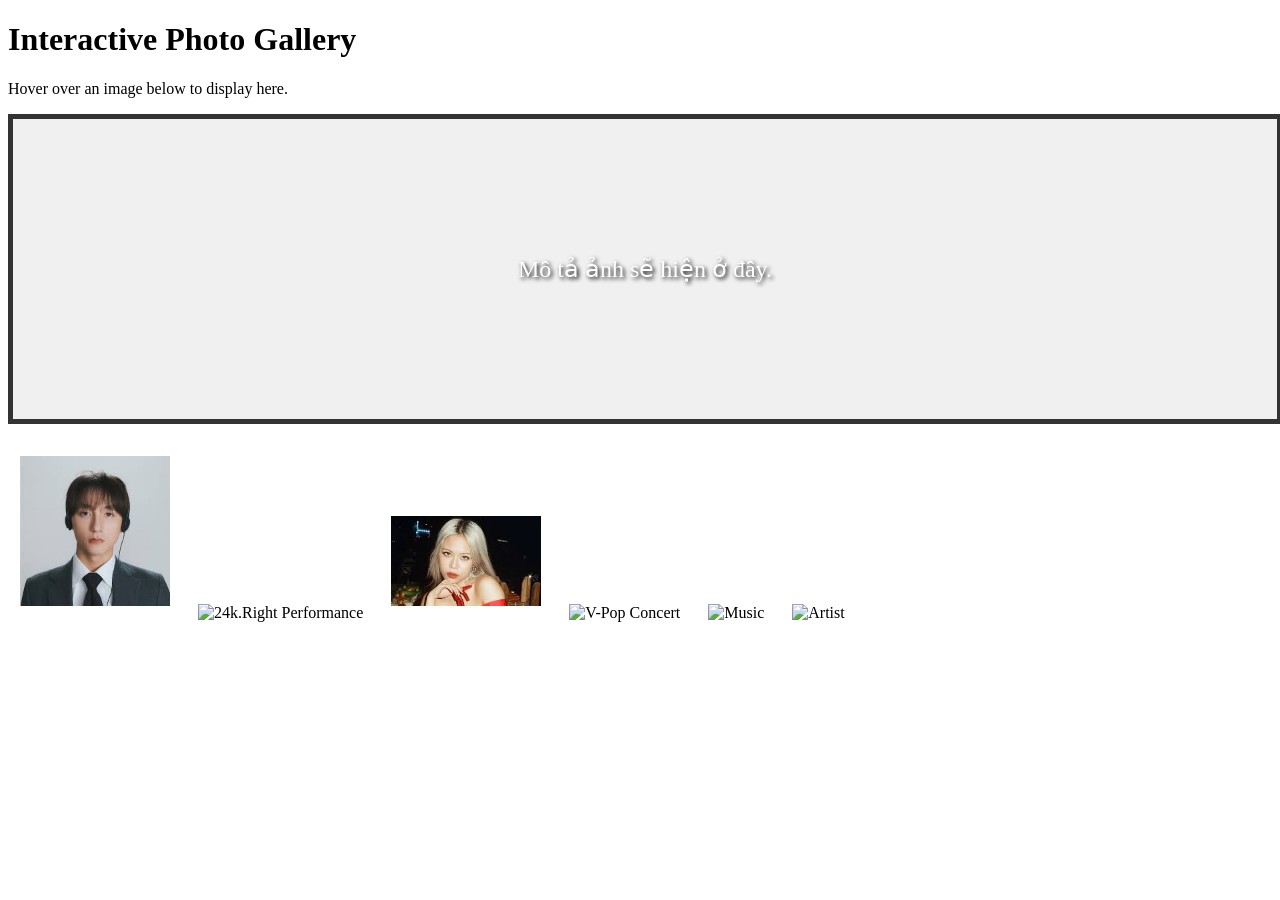
==== VietnamArtistjs.html @ d91dbc16 "Add files via upload" ====
<!DOCTYPE html>
<html lang="en">
<head>
    <meta charset="UTF-8">
    <title>Interactive Artist Gallery</title>
    <link rel="stylesheet" href="stylejs.css">
</head>
<body>
    <header>
        <h1>Interactive Photo Gallery</h1>
        <p id="message">Hover over an image below to display here.</p>
    </header>

    <main>
        <div id="image-display">
            Mô tả ảnh sẽ hiện ở đây.
        </div>

        <div class="preview-container">
            <img class="preview" src="stmtp.jpg" alt="Sơn Tùng M-TP Stage" onmouseover="upDate(this)" onmouseleave="unDo()" onfocus="upDate(this)" onblur="unDo()">
            <img class="preview" src="right.jpg" alt="24k.Right Performance" onmouseover="upDate(this)" onmouseleave="unDo()" onfocus="upDate(this)" onblur="unDo()">
            <img class="preview" src="tlinh.jpg" alt="Tlinh Studio" onmouseover="upDate(this)" onmouseleave="unDo()" onfocus="upDate(this)" onblur="unDo()">
            <img class="preview" src="vpop1.jpg" alt="V-Pop Concert" onmouseover="upDate(this)" onmouseleave="unDo()" onfocus="upDate(this)" onblur="unDo()">
            <img class="preview" src="vpop2.jpg" alt="Music" onmouseover="upDate(this)" onmouseleave="unDo()" onfocus="upDate(this)" onblur="unDo()">
            <img class="preview" src="vpop3.jpg" alt="Artist" onmouseover="upDate(this)" onmouseleave="unDo()" onfocus="upDate(this)" onblur="unDo()">
        </div>
    </main>

    <script src="script.js"></script>
</body>
</html>
---- stylejs.css ----
#image-display {
    width: 100%;
    height: 300px;
    border: 5px solid #333;
    background-color: #f0f0f0;
    background-size: cover;
    background-position: center;
    display: flex;
    align-items: center;
    justify-content: center;
    font-size: 24px;
    color: white;
    text-shadow: 2px 2px 4px #000;
    margin-bottom: 20px;
}

.preview {
    width: 150px;
    margin: 10px;
    cursor: pointer;
    border: 2px solid transparent;
}

.preview:focus {
    border: 2px solid red;
    outline: none;
}
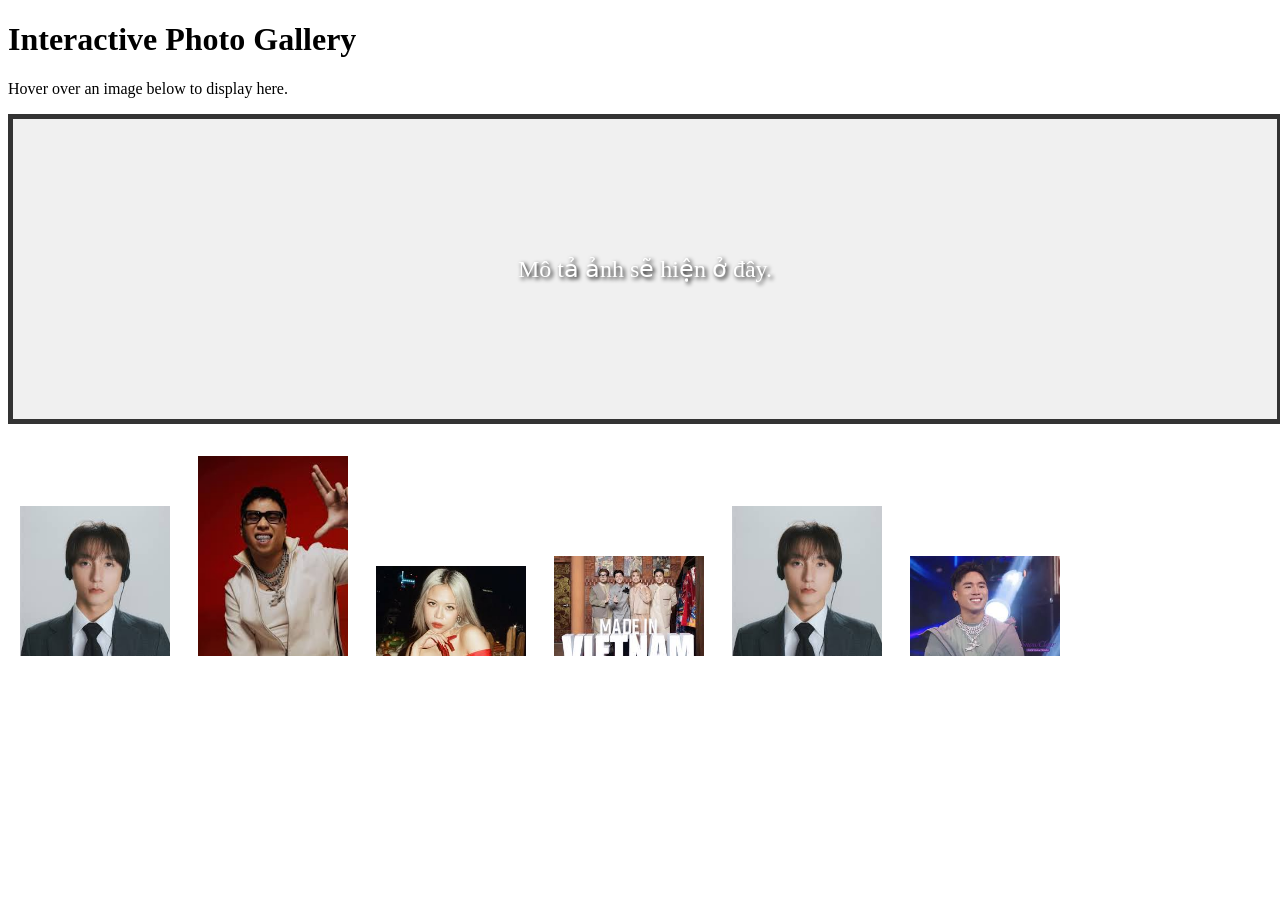
==== commit c9cd08ef: "Add files via upload" ====
--- a/VietnamArtistjs.html
+++ b/VietnamArtistjs.html
@@ -17,12 +17,12 @@
         </div>
 
         <div class="preview-container">
-            <img class="preview" src="stmtp.jpg" alt="Sơn Tùng M-TP Stage" onmouseover="upDate(this)" onmouseleave="unDo()" onfocus="upDate(this)" onblur="unDo()">
-            <img class="preview" src="right.jpg" alt="24k.Right Performance" onmouseover="upDate(this)" onmouseleave="unDo()" onfocus="upDate(this)" onblur="unDo()">
-            <img class="preview" src="tlinh.jpg" alt="Tlinh Studio" onmouseover="upDate(this)" onmouseleave="unDo()" onfocus="upDate(this)" onblur="unDo()">
-            <img class="preview" src="vpop1.jpg" alt="V-Pop Concert" onmouseover="upDate(this)" onmouseleave="unDo()" onfocus="upDate(this)" onblur="unDo()">
-            <img class="preview" src="vpop2.jpg" alt="Music" onmouseover="upDate(this)" onmouseleave="unDo()" onfocus="upDate(this)" onblur="unDo()">
-            <img class="preview" src="vpop3.jpg" alt="Artist" onmouseover="upDate(this)" onmouseleave="unDo()" onfocus="upDate(this)" onblur="unDo()">
+            <img class="preview" src="stmtp.jpg" alt="Sơn Tùng M-TP" onmouseover="upDate(this)" onmouseleave="unDo()" onfocus="upDate(this)" onblur="unDo()">
+            <img class="preview" src="24k2.jpg" alt="24k.Right Performance" onmouseover="upDate(this)" onmouseleave="unDo()" onfocus="upDate(this)" onblur="unDo()">
+            <img class="preview" src="tlinh.jpg" alt="Tlinh " onmouseover="upDate(this)" onmouseleave="unDo()" onfocus="upDate(this)" onblur="unDo()">
+            <img class="preview" src="vpop.jpg" alt="V-Pop" onmouseover="upDate(this)" onmouseleave="unDo()" onfocus="upDate(this)" onblur="unDo()">
+            <img class="preview" src="mtp3.jpg" alt="New song" onmouseover="upDate(this)" onmouseleave="unDo()" onfocus="upDate(this)" onblur="unDo()">
+            <img class="preview" src="24kright.jpg" alt="Stage 24k.right" onmouseover="upDate(this)" onmouseleave="unDo()" onfocus="upDate(this)" onblur="unDo()">
         </div>
     </main>
 
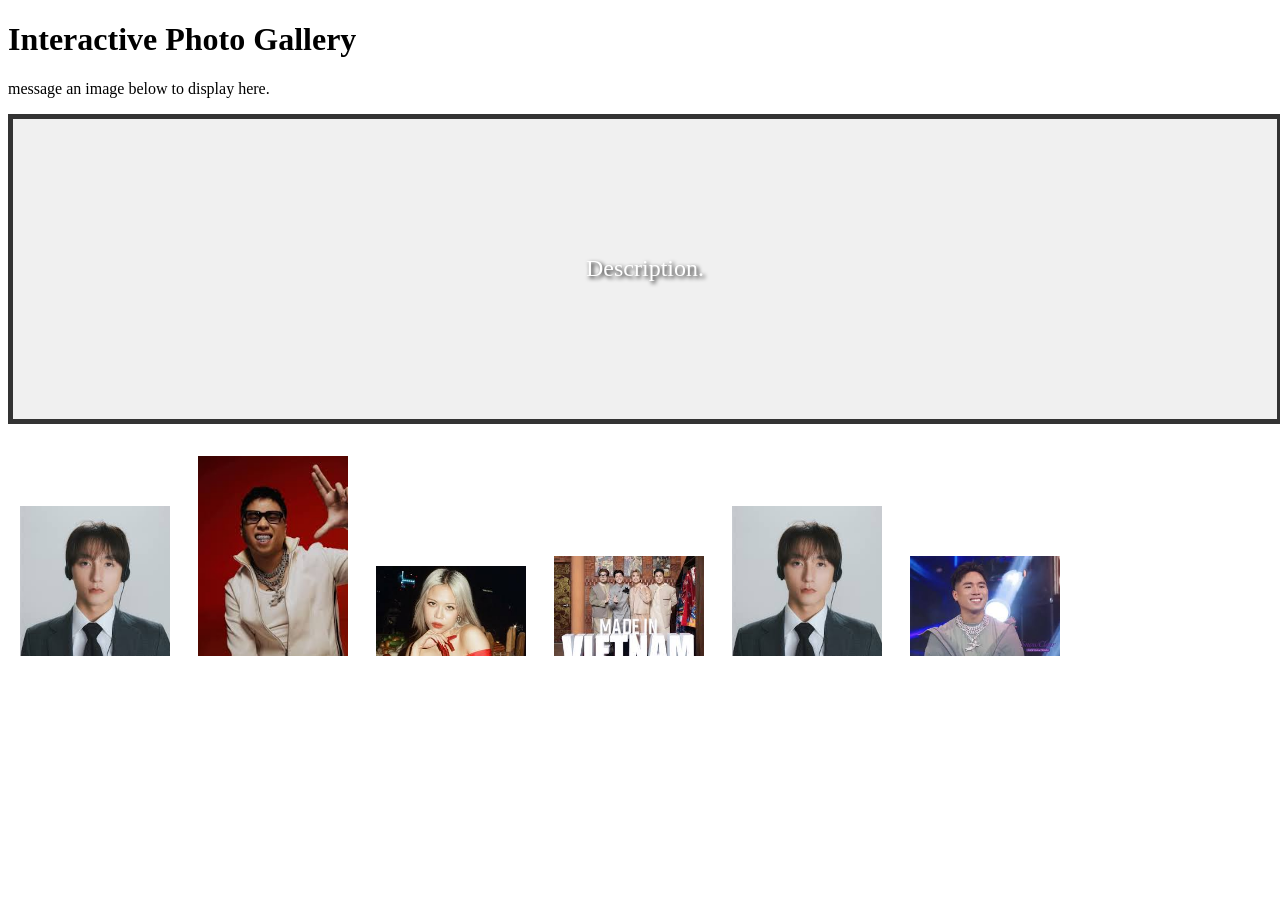
==== commit 55e91ed9: "Add files via upload" ====
--- a/VietnamArtistjs.html
+++ b/VietnamArtistjs.html
@@ -8,12 +8,12 @@
 <body>
     <header>
         <h1>Interactive Photo Gallery</h1>
-        <p id="message">Hover over an image below to display here.</p>
+        <p id="message">message an image below to display here.</p>
     </header>
 
     <main>
         <div id="image-display">
-            Mô tả ảnh sẽ hiện ở đây.
+            Description.
         </div>
 
         <div class="preview-container">
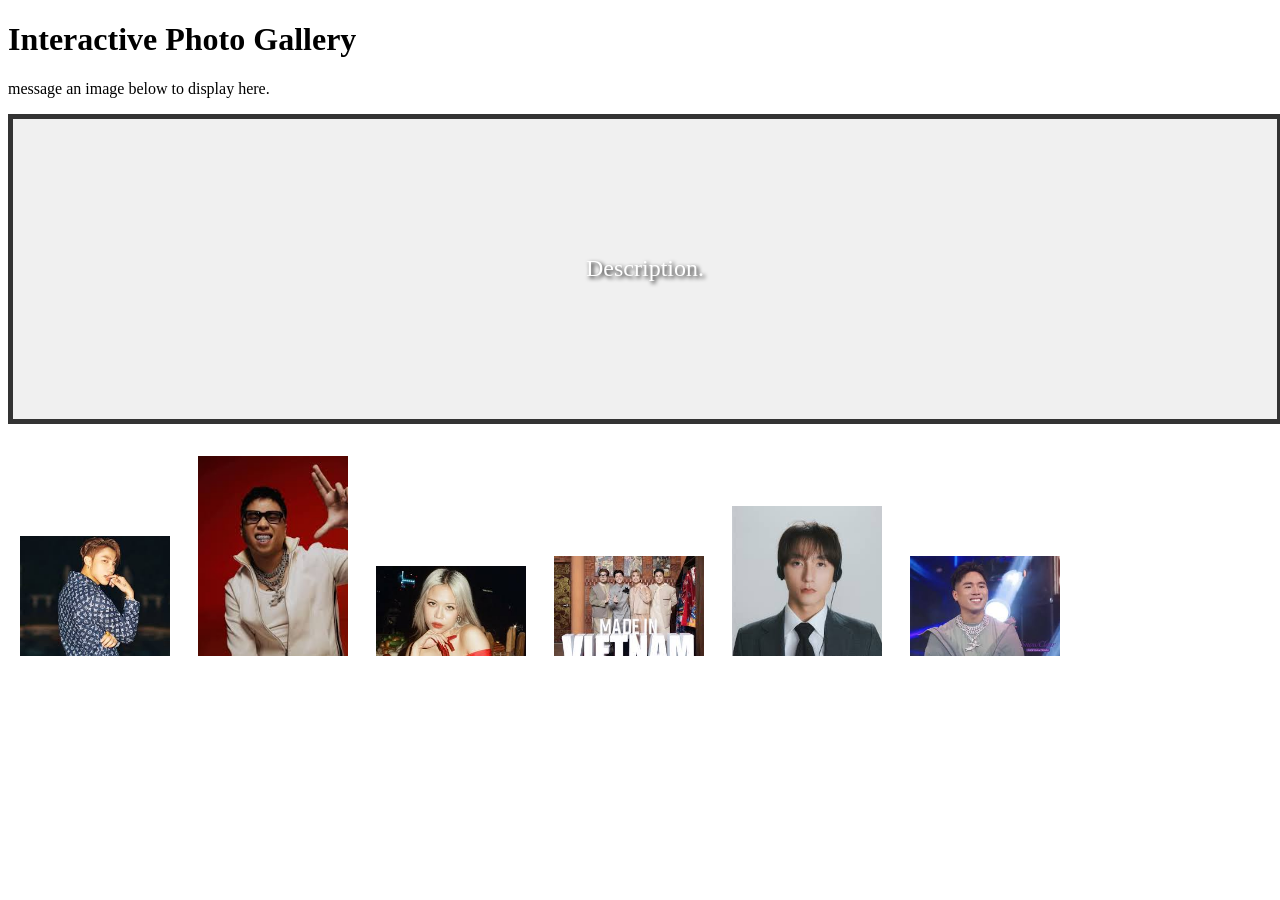
==== commit 3424343d: "Add files via upload" ====
--- a/VietnamArtistjs.html
+++ b/VietnamArtistjs.html
@@ -17,7 +17,7 @@
         </div>
 
         <div class="preview-container">
-            <img class="preview" src="stmtp.jpg" alt="Sơn Tùng M-TP" onmouseover="upDate(this)" onmouseleave="unDo()" onfocus="upDate(this)" onblur="unDo()">
+            <img class="preview" src="stmtp2.jpg" alt="Sơn Tùng M-TP" onmouseover="upDate(this)" onmouseleave="unDo()" onfocus="upDate(this)" onblur="unDo()">
             <img class="preview" src="24k2.jpg" alt="24k.Right Performance" onmouseover="upDate(this)" onmouseleave="unDo()" onfocus="upDate(this)" onblur="unDo()">
             <img class="preview" src="tlinh.jpg" alt="Tlinh " onmouseover="upDate(this)" onmouseleave="unDo()" onfocus="upDate(this)" onblur="unDo()">
             <img class="preview" src="vpop.jpg" alt="V-Pop" onmouseover="upDate(this)" onmouseleave="unDo()" onfocus="upDate(this)" onblur="unDo()">
